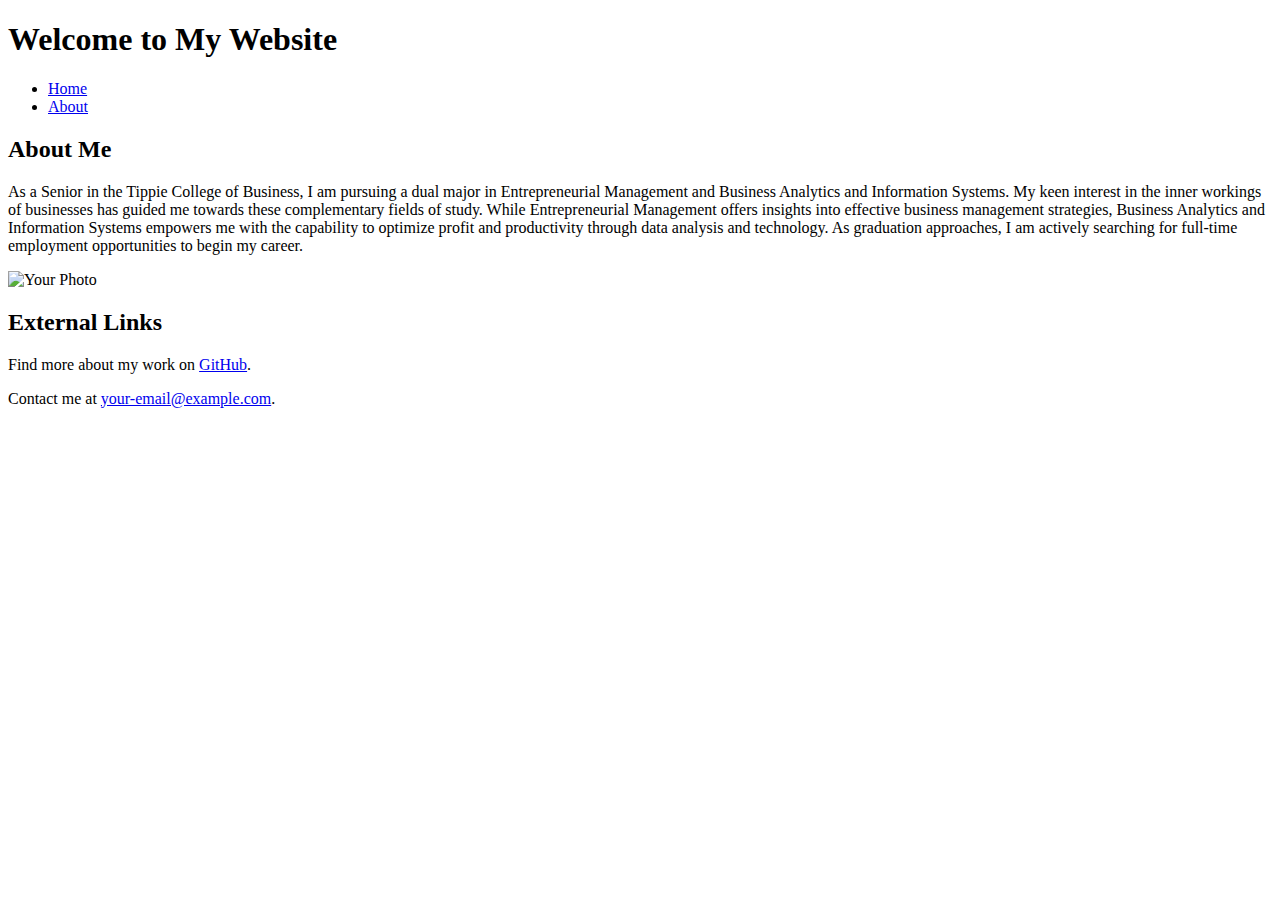
==== index.html @ 7c55fb30 "created about page" ====
<!DOCTYPE html>
<html lang="en">
<head>
    <meta charset="UTF-8">
    <meta name="viewport" content="width=device-width, initial-scale=1.0">
    <title>Home Page</title>
    <link rel="stylesheet" href="styles.css">
</head>
<body>
    <header>
        <h1>Welcome to My Website</h1>
    </header>
    <nav>
        <ul>
            <li><a href="index.html">Home</a></li>
            <li><a href="about.html">About</a></li>
        </ul>
    </nav>
    <main>
        <section>
            <h2>About Me</h2>
            <p>As a Senior in the Tippie College of Business, I am pursuing a dual major in Entrepreneurial Management and Business Analytics and Information Systems. My keen interest in the inner workings of businesses has guided me towards these complementary fields of study. While Entrepreneurial Management offers insights into effective business management strategies, Business Analytics and Information Systems empowers me with the capability to optimize profit and productivity through data analysis and technology.
                As graduation approaches, I am actively searching for full-time employment opportunities to begin my career.</p>
            <img src="path-to-your-photo.jpg" alt="Your Photo" class="profile-photo">
        </section>
        <section>
            <h2>External Links</h2>
            <p>Find more about my work on <a href="https://github.com/dillon-fouts">GitHub</a>.</p>
        </section>
    </main>
    <footer>
        <p>Contact me at <a href="mailto:your-email@example.com">your-email@example.com</a>.</p>
    </footer>
</body>
</html>
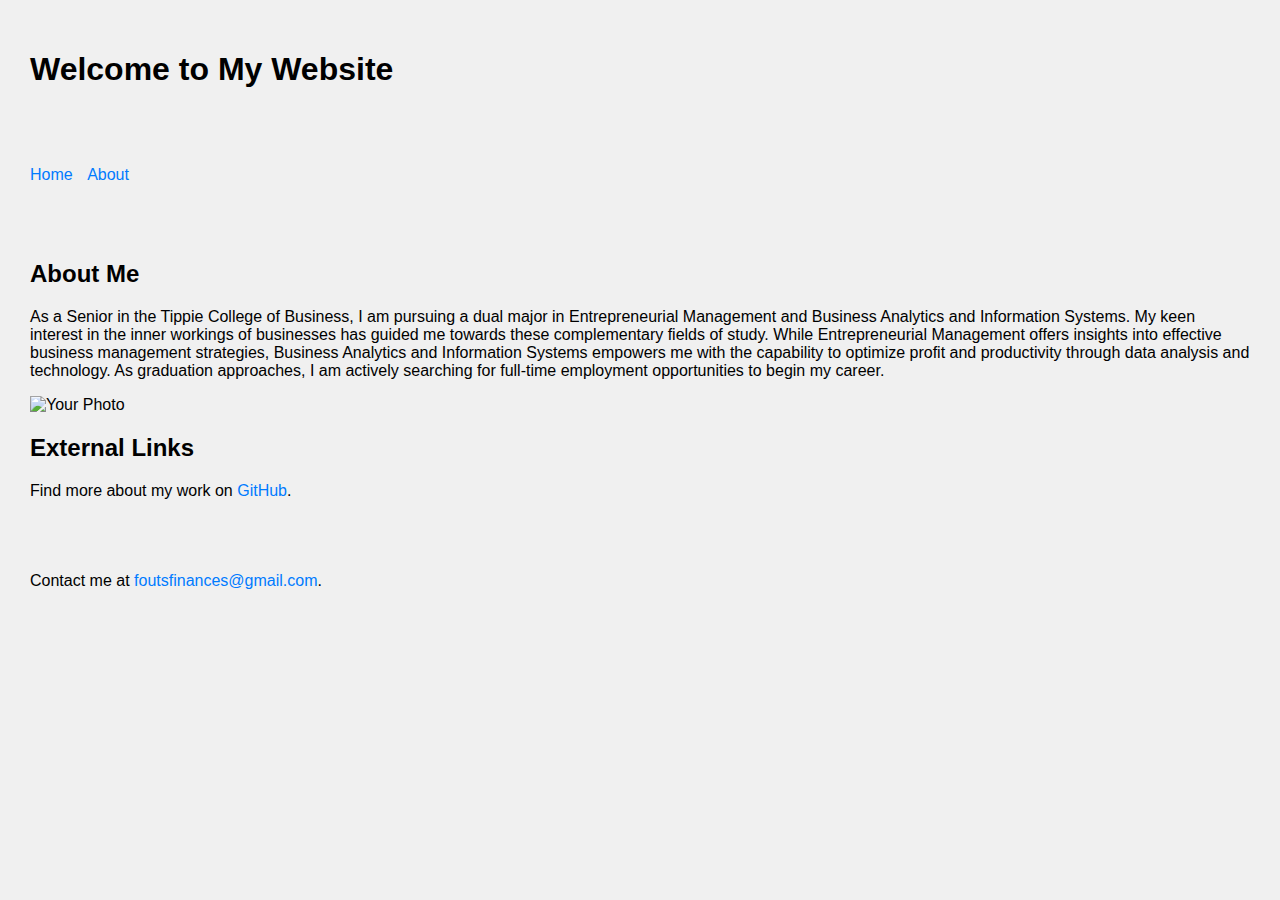
==== commit fe297012: "updated info" ====
--- a/index.html
+++ b/index.html
@@ -29,7 +29,7 @@
         </section>
     </main>
     <footer>
-        <p>Contact me at <a href="mailto:your-email@example.com">your-email@example.com</a>.</p>
+        <p>Contact me at <a href="mailto:your-email@example.com">foutsfinances@gmail.com</a>.</p>
     </footer>
 </body>
 </html>
--- a/styles.css
+++ b/styles.css
@@ -0,0 +1,50 @@
+body {
+    font-family: Arial, sans-serif;
+    margin: 0;
+    padding: 0;
+    background-color: #f0f0f0;
+}
+
+header, nav, main, footer {
+    margin: 20px;
+    padding: 10px;
+}
+
+.profile-photo {
+    width: 150px;
+    height: auto;
+}
+
+table {
+    width: 100%;
+    border-collapse: collapse;
+}
+
+th, td {
+    border: 1px solid black;
+    padding: 8px;
+    text-align: left;
+}
+
+th {
+    background-color: #ddd;
+}
+
+nav ul {
+    list-style-type: none;
+    padding: 0;
+}
+
+nav ul li {
+    display: inline;
+    margin-right: 10px;
+}
+
+a {
+    text-decoration: none;
+    color: #007BFF;
+}
+
+a:hover {
+    text-decoration: underline;
+}
